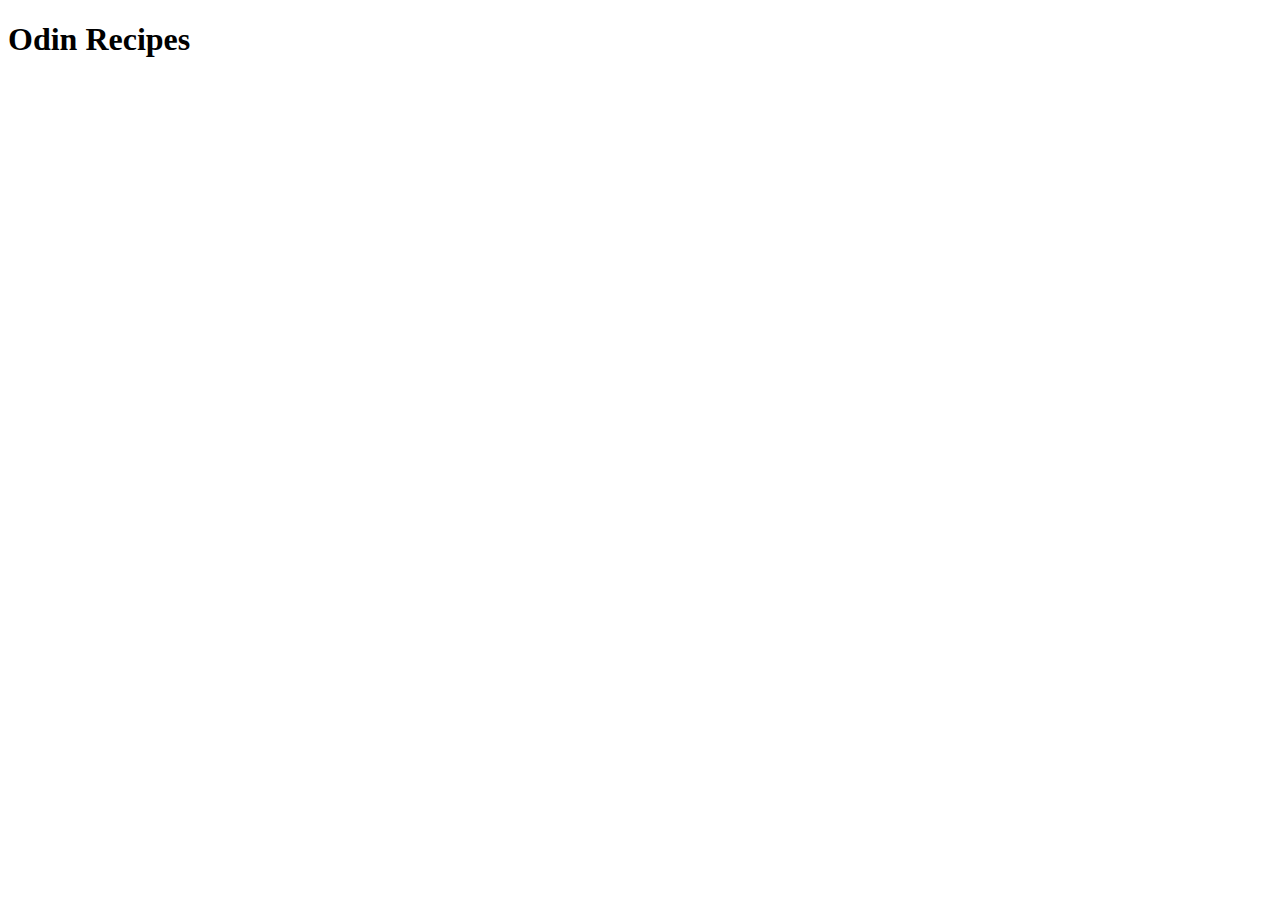
==== index.html @ d0af84df "README-md" ====
<!DOCTYPE html>
<html lang="en">
<head>
    <meta charset="UTF-8">
    <meta name="viewport" content="width=device-width, initial-scale=1.0">
    <title>Document</title>
</head>
<body>
    <h1>Odin Recipes</h1> 
</body>
</html>
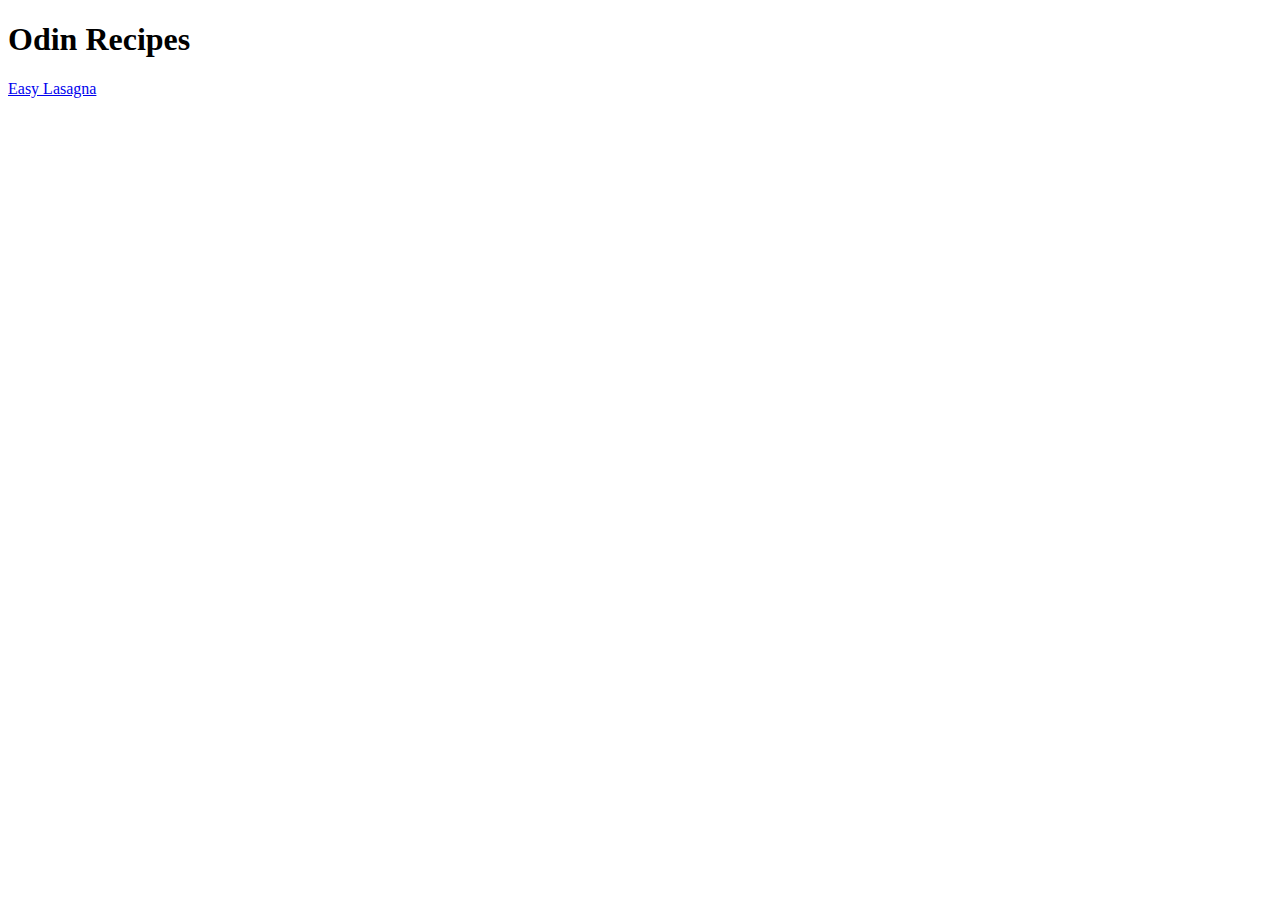
==== commit 2d048e94: "Add index.html" ====
--- a/index.html
+++ b/index.html
@@ -6,6 +6,7 @@
     <title>Document</title>
 </head>
 <body>
-    <h1>Odin Recipes</h1> 
+    <h1>Odin Recipes</h1>
+    <a href="recipes/lasagna.html">Easy Lasagna</a> 
 </body>
 </html>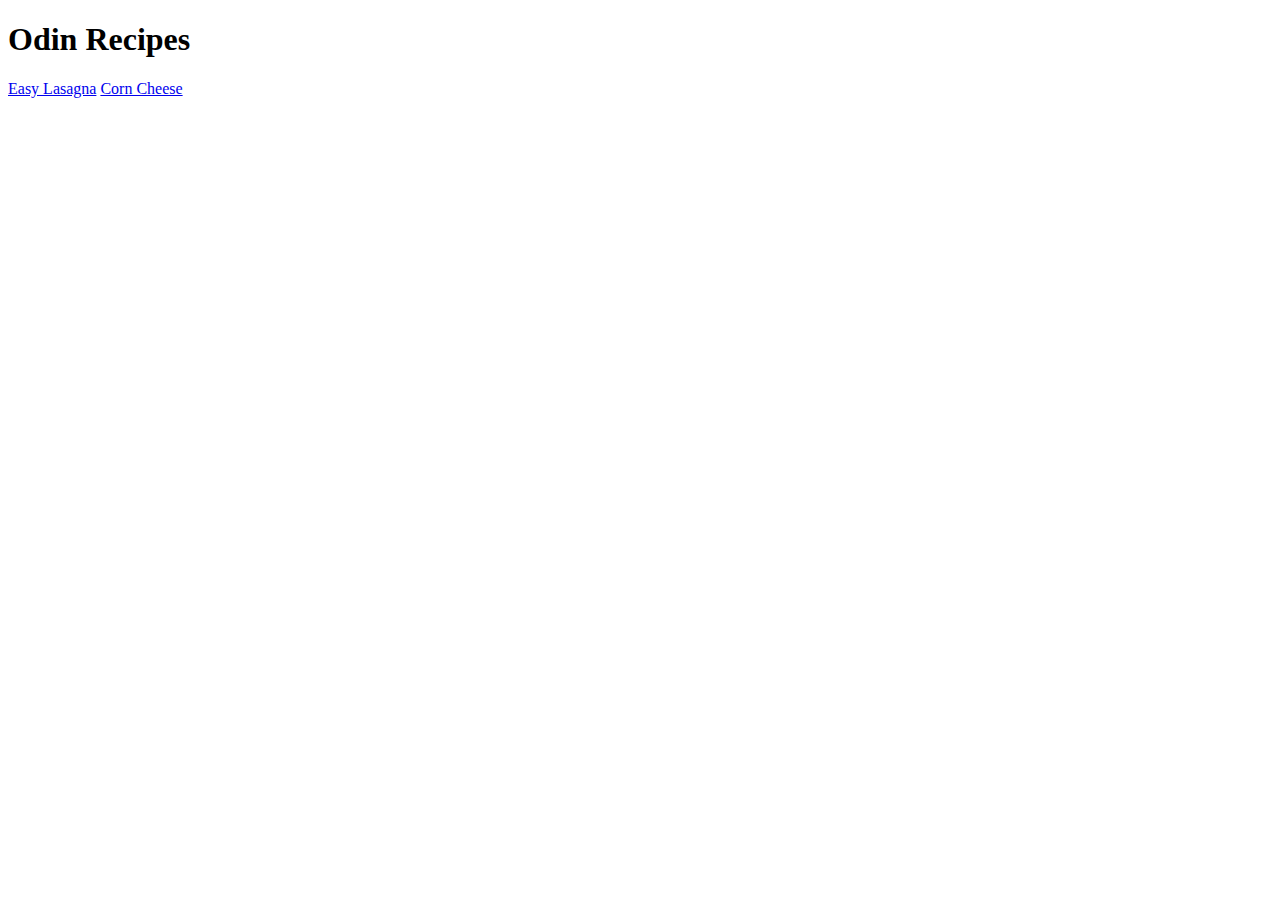
==== commit afbbfc71: "index.html" ====
--- a/index.html
+++ b/index.html
@@ -7,6 +7,7 @@
 </head>
 <body>
     <h1>Odin Recipes</h1>
-    <a href="recipes/lasagna.html">Easy Lasagna</a> 
+    <a href="recipes/lasagna.html">Easy Lasagna</a>
+    <a href="recipes/corn-cheese.html">Corn Cheese</a>
 </body>
 </html>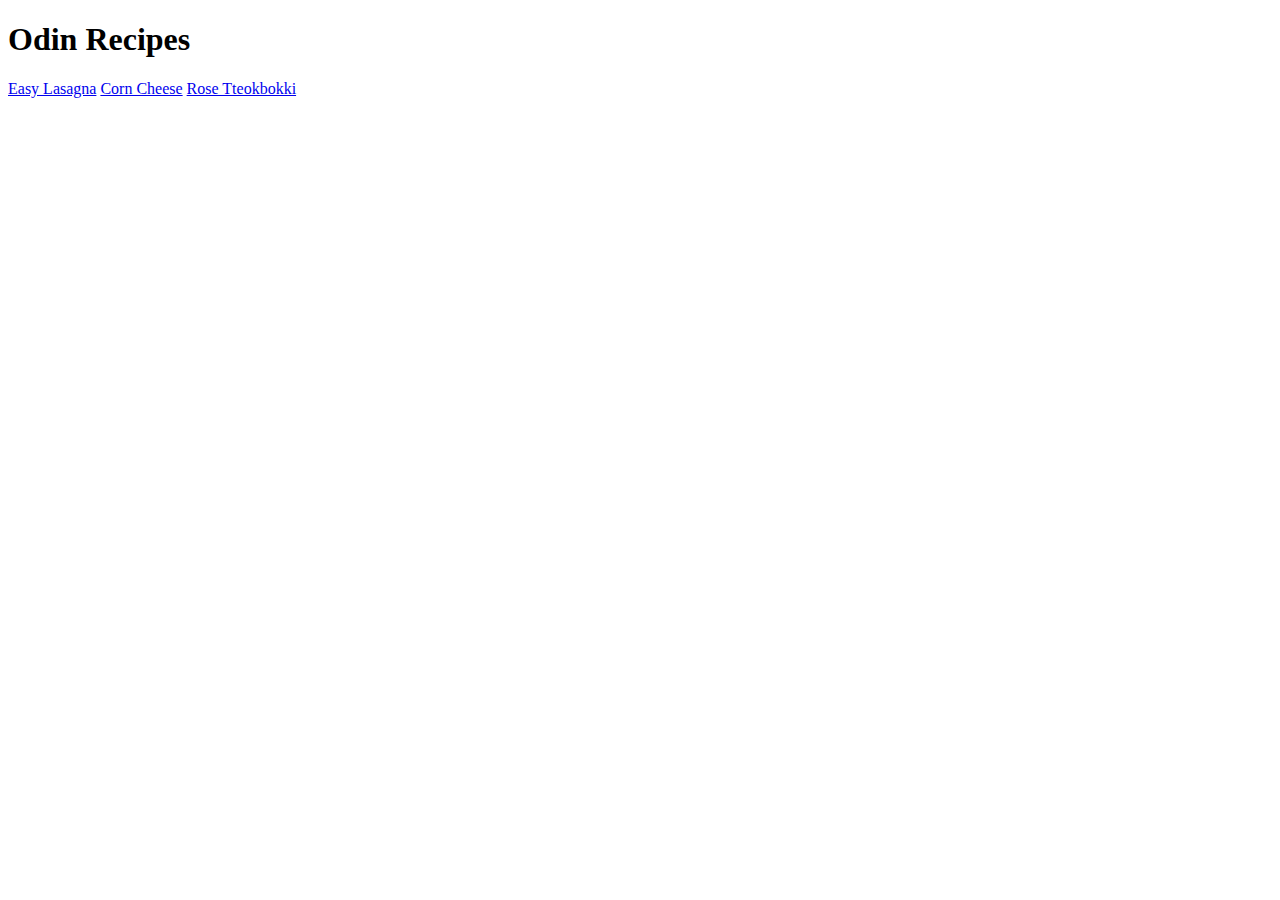
==== commit 3cfd36c1: "Add index.html" ====
--- a/index.html
+++ b/index.html
@@ -9,5 +9,6 @@
     <h1>Odin Recipes</h1>
     <a href="recipes/lasagna.html">Easy Lasagna</a>
     <a href="recipes/corn-cheese.html">Corn Cheese</a>
+    <a href="recipes/rose-snack.html">Rose Tteokbokki</a>
 </body>
 </html>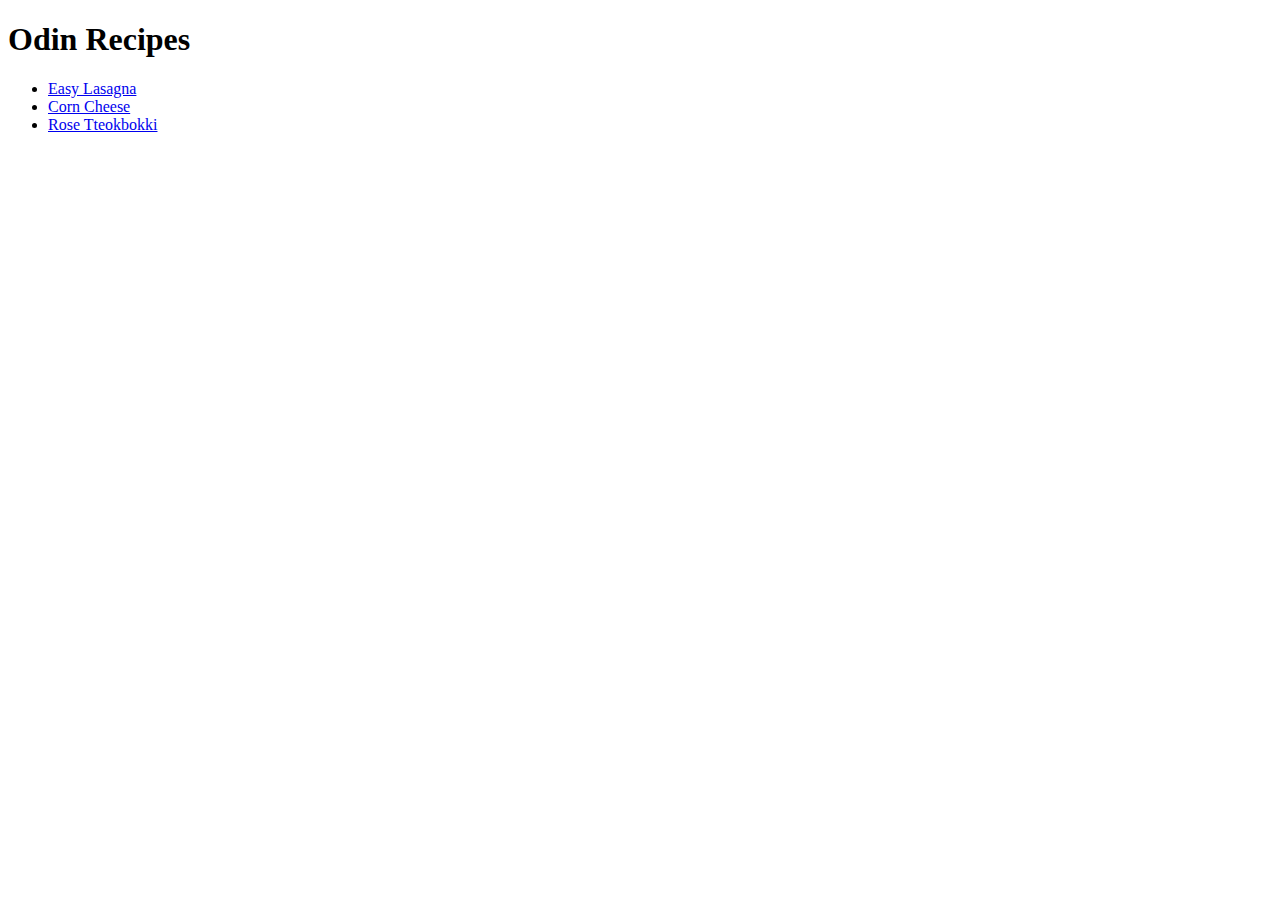
==== commit 457dacc7: "Add index.html" ====
--- a/index.html
+++ b/index.html
@@ -7,8 +7,10 @@
 </head>
 <body>
     <h1>Odin Recipes</h1>
-    <a href="recipes/lasagna.html">Easy Lasagna</a>
-    <a href="recipes/corn-cheese.html">Corn Cheese</a>
-    <a href="recipes/rose-snack.html">Rose Tteokbokki</a>
+    <ul>
+        <li><a href="recipes/lasagna.html">Easy Lasagna</a></li>
+        <li><a href="recipes/corn-cheese.html">Corn Cheese</a></li>
+        <li><a href="recipes/rose-snack.html">Rose Tteokbokki</a></li>
+    </ul>
 </body>
 </html>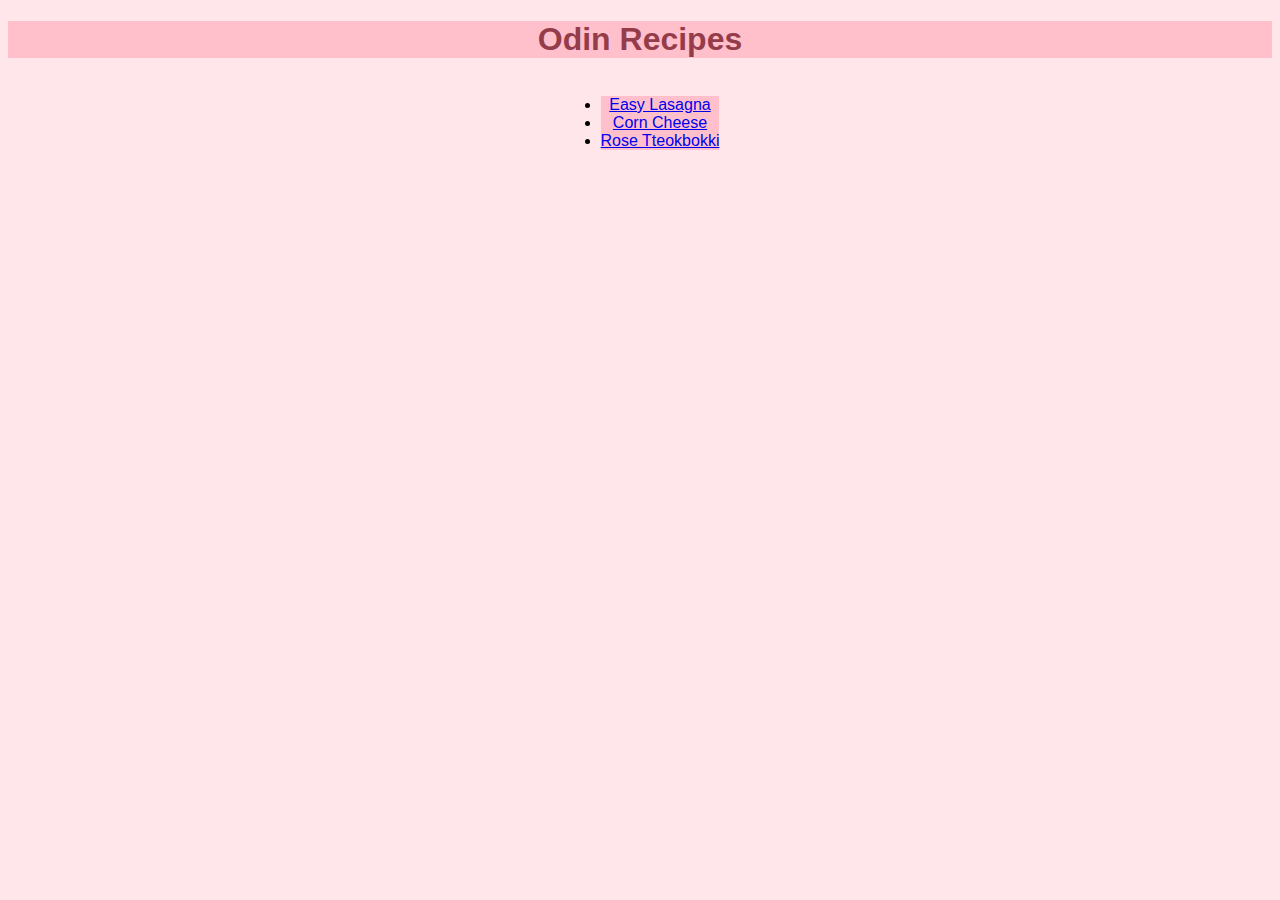
==== commit 2f9d11df: "imgs/rose.jpg" ====
--- a/index.html
+++ b/index.html
@@ -4,13 +4,21 @@
     <meta charset="UTF-8">
     <meta name="viewport" content="width=device-width, initial-scale=1.0">
     <title>Document</title>
+    <link rel="stylesheet" href="style.css">
+    <style>
+        body{
+            background-color: rgb(255, 230, 234);
+        }
+    </style>
 </head>
 <body>
-    <h1>Odin Recipes</h1>
-    <ul>
-        <li><a href="recipes/lasagna.html">Easy Lasagna</a></li>
-        <li><a href="recipes/corn-cheese.html">Corn Cheese</a></li>
-        <li><a href="recipes/rose-snack.html">Rose Tteokbokki</a></li>
+    <h1 style="color: rgb(149, 60, 75); text-align: center; font-weight: bold; font-family: Arial, Helvetica, sans-serif; background-color: pink;">Odin Recipes</h1>
+   <div class="container">
+    <ul class="MyUL">
+        <li class="link"><a href="recipes/lasagna.html" target="_blank" rel="noopener noreferrer">Easy Lasagna</a></li>
+        <li class="link"><a href="recipes/corn-cheese.html" target="_blank" rel="noopener noreferrer">Corn Cheese</a></li>
+        <li class="link"><a href="recipes/rose-snack.html" target="_blank" rel="noopener noreferrer">Rose Tteokbokki</a></li>
     </ul>
+   </div> 
 </body>
 </html>--- a/style.css
+++ b/style.css
@@ -0,0 +1,14 @@
+div.container {
+    text-align: center;
+}
+
+ul.MyUL {
+    display: inline-block;
+    text-align: center;
+}
+
+.container .link {
+    background-color: pink;
+    font-weight: lighter;
+    font-family: Arial, Helvetica, sans-serif;
+}